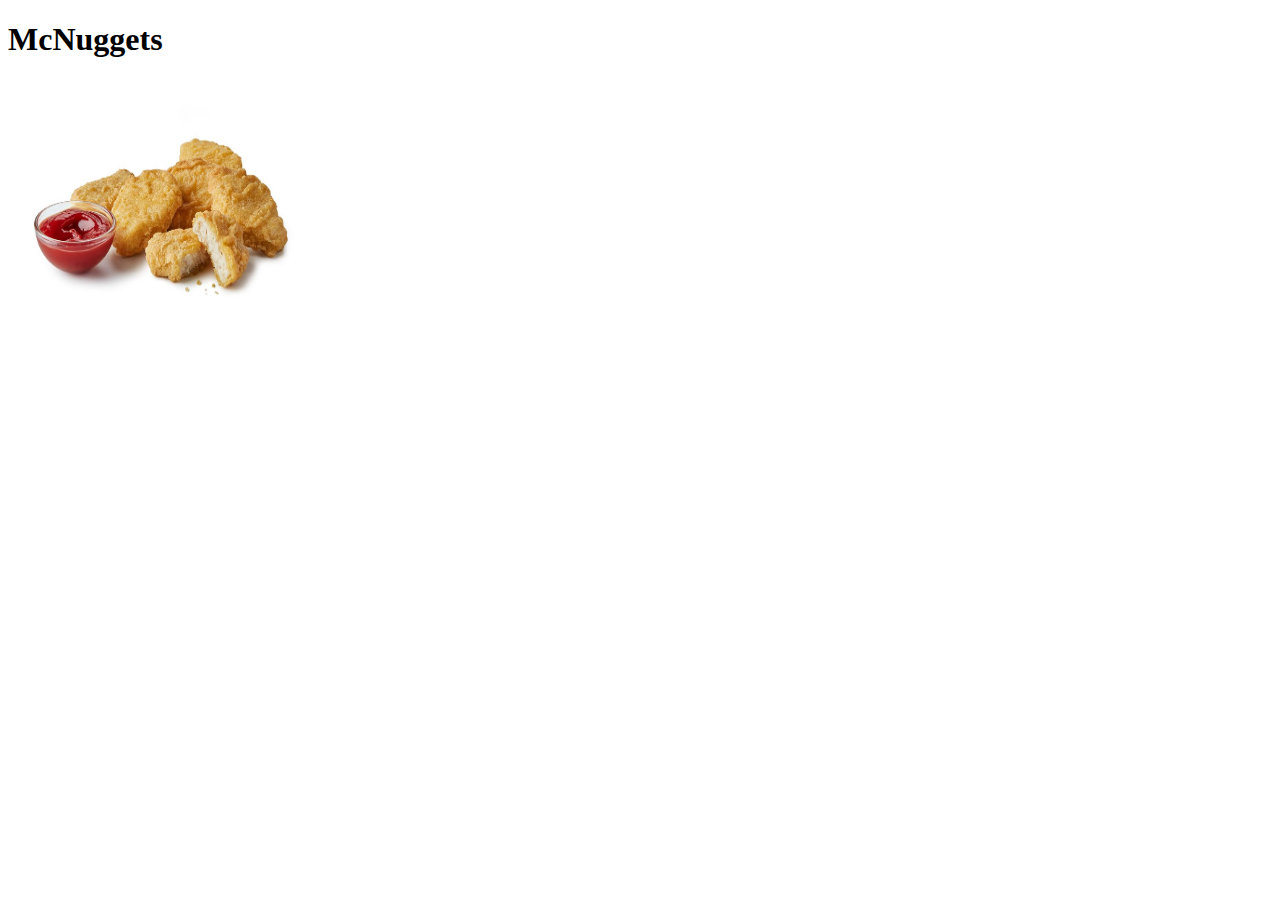
==== recipes/nuggets.html @ d672c759 "Download img for nuggets" ====
<!DOCTYPE html>
<html lang="en">
    <meta charset="utf-8">
    <head>
        <title>McNuggets</title>
    </head>
    <body>
        <h1>McNuggets</h1>
        <img src="../img/nuggets.jpg"height="240"width="300" alt="Chicken McNuggets">
        
    </body>
</html>
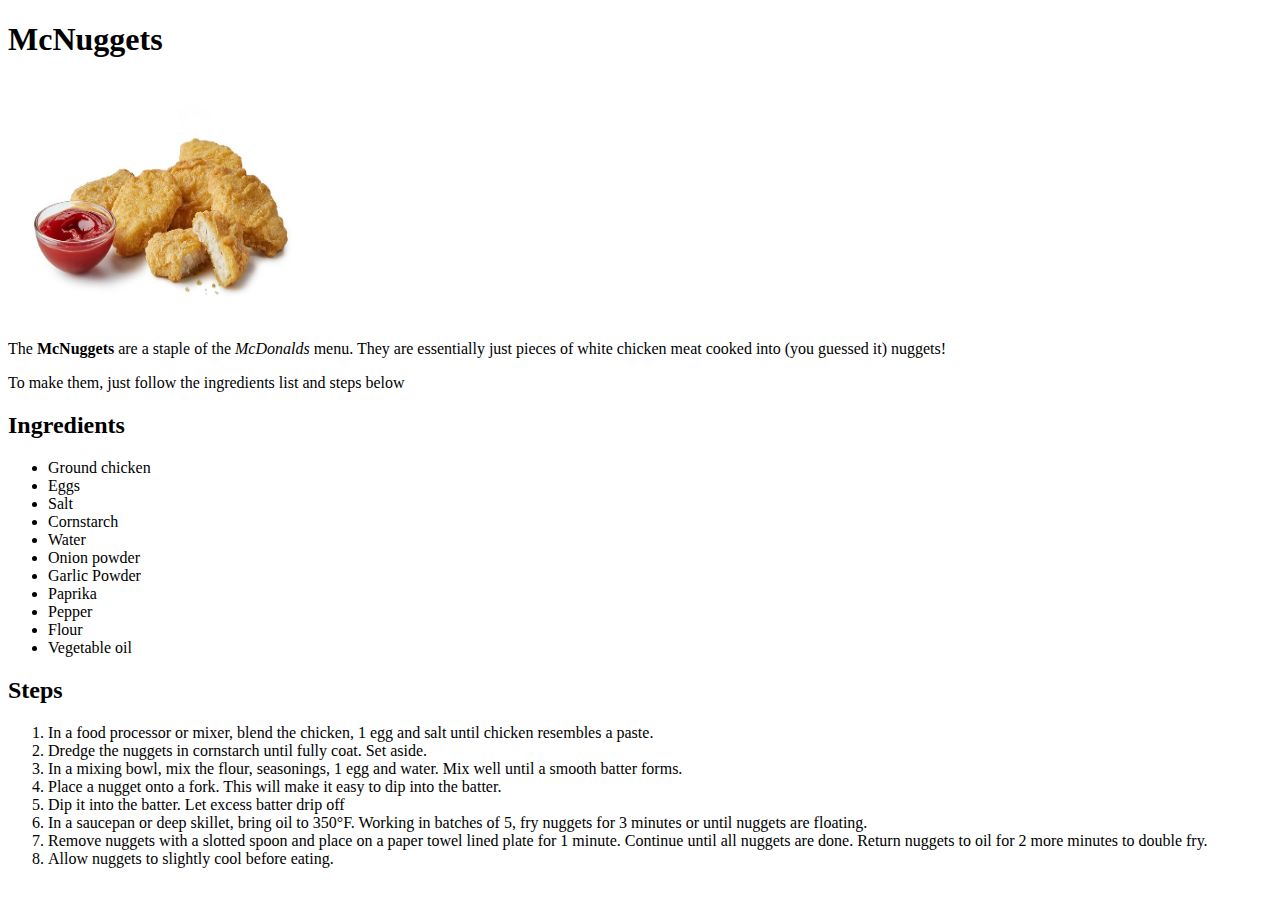
==== commit ad4ca903: "Create first recipe page" ====
--- a/recipes/nuggets.html
+++ b/recipes/nuggets.html
@@ -7,6 +7,36 @@
     <body>
         <h1>McNuggets</h1>
         <img src="../img/nuggets.jpg"height="240"width="300" alt="Chicken McNuggets">
-        
+        <p>The <strong>McNuggets</strong> are a staple of the <em>McDonalds</em> menu. They are essentially just pieces of white chicken meat cooked into (you guessed it) nuggets!</p>
+        <p>To make them, just follow the ingredients list and steps below</p>
+        <h2>Ingredients</h2>
+        <ul>
+            <li>Ground chicken</li>
+            <li>Eggs</li>
+            <li>Salt</li>
+            <li>Cornstarch</li>
+            <li>Water</li>
+            <li>Onion powder</li>
+            <li>Garlic Powder</li>
+            <li>Paprika</li>
+            <li>Pepper</li>
+            <li>Flour</li>
+            <li>Vegetable oil</li>
+        </ul>
+        <h2>Steps</h2>
+        <ol>
+            <li>In a food processor or mixer, blend the chicken, 1 egg and salt until chicken
+                resembles a paste.</li>
+            <li>Dredge the nuggets in cornstarch until fully coat. Set aside.</li>
+            <li>In a mixing bowl, mix the flour, seasonings, 1 egg and water. Mix well until a smooth batter forms.</li>
+            <li>Place a nugget onto a fork. This will make it easy to dip into the batter.</li>
+            <li>Dip it into the batter. Let excess batter drip off</li>
+            <li>In a saucepan or deep skillet, bring oil to 350°F.
+                Working in batches of 5, fry nuggets for 3 minutes or until nuggets are floating.</li>
+            <li>Remove nuggets with a slotted spoon and place on a paper towel lined plate for 1 minute.
+                Continue until all nuggets are done.
+                Return nuggets to oil for 2 more minutes to double fry.</li>
+            <li>Allow nuggets to slightly cool before eating.</li>
+        </ol>
     </body>
 </html>